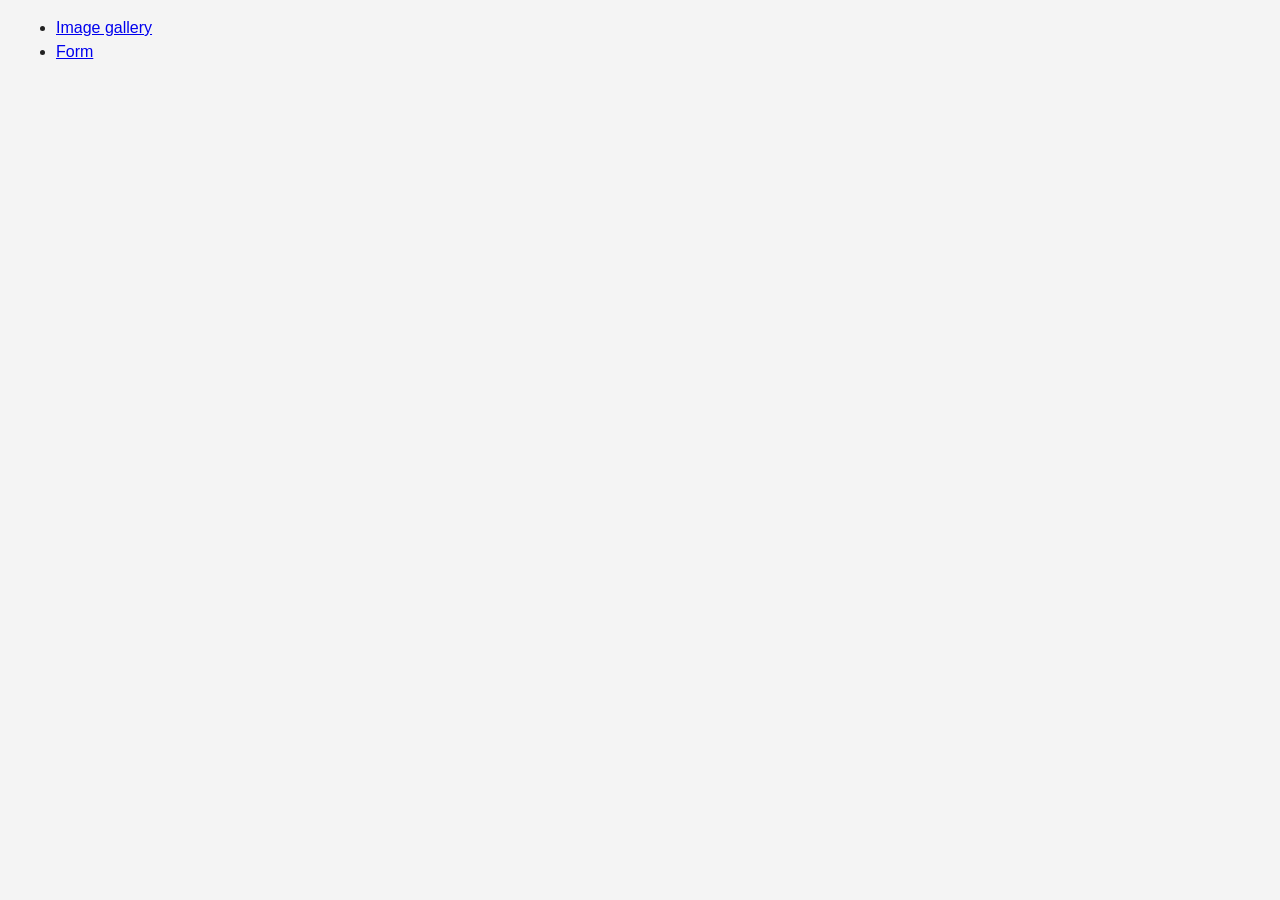
==== src/index.html @ 86c9df3e "Initial commit" ====
<!DOCTYPE html>
<html lang="en">
  <head>
    <meta charset="UTF-8" />
    <link rel="icon" type="image/svg+xml" href="./public/favicon.svg" />
    <meta name="viewport" content="width=device-width, initial-scale=1.0" />
    <title>Vanilla App Template</title>
    <link rel="stylesheet" href="./css/styles.css" />
  </head>
  <body>
    <main>
      <ul class="link-list">
        <li class="link-item">
          <a class="link" href="./1-gallery.html">Image gallery</a>
        </li>
        <li class="link-item">
          <a class="link" href="./2-form.html">Form</a>
        </li>
      </ul>
    </main>
  </body>
</html>
---- src/css/styles.css ----
* {
  box-sizing: border-box;
}

:root {
  --timing-function: cubic-bezier(0.4, 0, 0.2, 1);
  --animation-duration: 250ms;
}

body {
  margin: 16px;
  font-family: sans-serif;
  background-color: #f4f4f4;
  color: #212121;
  line-height: 1.5;
}

input {
  padding: 8px;
  font: inherit;
}

button {
  padding: 8px 12px;
  cursor: pointer;
}

.gallery {
  display: grid;
  max-width: 1140px;
  grid-template-columns: repeat(auto-fit, minmax(320px, 1fr));
  grid-auto-rows: 240px;
  grid-gap: 12px;
  justify-content: center;
  padding: 0;
  list-style: none;
  margin-left: auto;
  margin-right: auto;
}

.gallery-item {
  position: relative;
  box-shadow: 0px 1px 3px 0px rgba(0, 0, 0, 0.2),
    0px 1px 1px 0px rgba(0, 0, 0, 0.14), 0px 2px 1px -1px rgba(0, 0, 0, 0.12);
}

.gallery-image {
  height: 100%;
  width: 100%;
  object-fit: cover;
  transition: transform var(--animation-duration) var(--timing-function);
}

.gallery-image:hover {
  transform: scale(1.03);
}

.gallery-link {
  display: block;
  text-decoration: none;
  height: 100%;
}

.gallery-link:hover {
  cursor: zoom-in;
}

.feedback-form {
  background-color: #fff;
  padding: 20px 24px;
  border-radius: 8px;
  width: 300px;
  box-shadow: 0 2px 8px rgba(0, 0, 0, 0.05);
  display: flex;
  flex-direction: column;
  gap: 16px;
}

.feedback-form label {
  display: flex;
  flex-direction: column;
  margin-bottom: 16px;
  font-weight: 500;
  color: #333;
}

.feedback-form input,
.feedback-form textarea {
  width: 100%;
  padding: 10px 12px;
  font-size: 14px;
  border: 1px solid #cbd5e0;
  border-radius: 6px;
  box-sizing: border-box;
  transition: border-color 0.2s, box-shadow 0.2s;
  outline: none;
}

.feedback-form input:hover,
.feedback-form textarea:hover {
  border-color: #4a5568;
}

.feedback-form input:focus,
.feedback-form textarea:focus {
  border-color: #3182ce;
  box-shadow: 0 0 0 2px rgba(66, 153, 225, 0.3);
}

.feedback-form button {
  background-color: #4f7dfd;
  color: white;
  padding: 10px 16px;
  font-size: 14px;
  border: none;
  border-radius: 6px;
  cursor: pointer;
  transition: background-color 0.2s, box-shadow 0.2s;
}

.feedback-form button:hover {
  background-color: #698eff;
  box-shadow: 0 2px 6px rgba(0, 0, 0, 0.1);
}
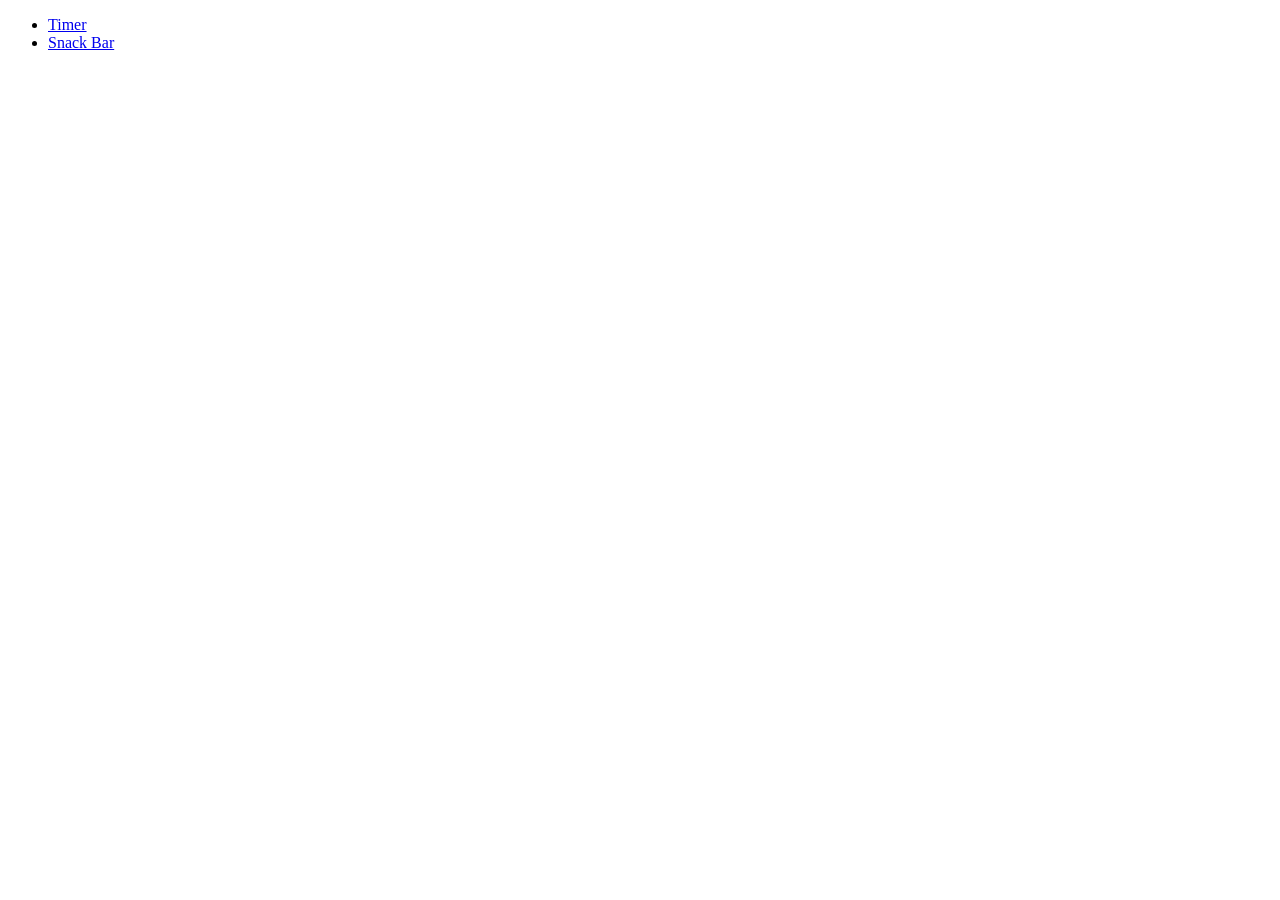
==== commit e8a1e1d5: "homework homework" ====
--- a/src/index.html
+++ b/src/index.html
@@ -4,17 +4,17 @@
     <meta charset="UTF-8" />
     <link rel="icon" type="image/svg+xml" href="./public/favicon.svg" />
     <meta name="viewport" content="width=device-width, initial-scale=1.0" />
-    <title>Vanilla App Template</title>
+    <title>Homework 2</title>
     <link rel="stylesheet" href="./css/styles.css" />
   </head>
   <body>
     <main>
       <ul class="link-list">
         <li class="link-item">
-          <a class="link" href="./1-gallery.html">Image gallery</a>
+          <a class="link" href="./1-timer.html">Timer</a>
         </li>
         <li class="link-item">
-          <a class="link" href="./2-form.html">Form</a>
+          <a class="link" href="./2-snackbar.html">Snack Bar</a>
         </li>
       </ul>
     </main>
--- a/src/css/styles.css
+++ b/src/css/styles.css
@@ -1,124 +1,41 @@
-* {
-  box-sizing: border-box;
+#datetime-picker {
+  padding: 10px;
+  font-size: 16px;
+  margin-right: 10px;
 }
 
-:root {
-  --timing-function: cubic-bezier(0.4, 0, 0.2, 1);
-  --animation-duration: 250ms;
-}
-
-body {
-  margin: 16px;
-  font-family: sans-serif;
-  background-color: #f4f4f4;
-  color: #212121;
-  line-height: 1.5;
-}
-
-input {
-  padding: 8px;
-  font: inherit;
-}
-
-button {
-  padding: 8px 12px;
-  cursor: pointer;
-}
-
-.gallery {
-  display: grid;
-  max-width: 1140px;
-  grid-template-columns: repeat(auto-fit, minmax(320px, 1fr));
-  grid-auto-rows: 240px;
-  grid-gap: 12px;
-  justify-content: center;
-  padding: 0;
-  list-style: none;
-  margin-left: auto;
-  margin-right: auto;
-}
-
-.gallery-item {
-  position: relative;
-  box-shadow: 0px 1px 3px 0px rgba(0, 0, 0, 0.2),
-    0px 1px 1px 0px rgba(0, 0, 0, 0.14), 0px 2px 1px -1px rgba(0, 0, 0, 0.12);
-}
-
-.gallery-image {
-  height: 100%;
-  width: 100%;
-  object-fit: cover;
-  transition: transform var(--animation-duration) var(--timing-function);
-}
-
-.gallery-image:hover {
-  transform: scale(1.03);
-}
-
-.gallery-link {
-  display: block;
-  text-decoration: none;
-  height: 100%;
-}
-
-.gallery-link:hover {
-  cursor: zoom-in;
-}
-
-.feedback-form {
-  background-color: #fff;
-  padding: 20px 24px;
-  border-radius: 8px;
-  width: 300px;
-  box-shadow: 0 2px 8px rgba(0, 0, 0, 0.05);
-  display: flex;
-  flex-direction: column;
-  gap: 16px;
-}
-
-.feedback-form label {
-  display: flex;
-  flex-direction: column;
-  margin-bottom: 16px;
-  font-weight: 500;
-  color: #333;
-}
-
-.feedback-form input,
-.feedback-form textarea {
-  width: 100%;
-  padding: 10px 12px;
-  font-size: 14px;
-  border: 1px solid #cbd5e0;
-  border-radius: 6px;
-  box-sizing: border-box;
-  transition: border-color 0.2s, box-shadow 0.2s;
-  outline: none;
-}
-
-.feedback-form input:hover,
-.feedback-form textarea:hover {
-  border-color: #4a5568;
-}
-
-.feedback-form input:focus,
-.feedback-form textarea:focus {
-  border-color: #3182ce;
-  box-shadow: 0 0 0 2px rgba(66, 153, 225, 0.3);
-}
-
-.feedback-form button {
+button[data-start] {
+  padding: 10px 18px;
+  font-size: 16px;
   background-color: #4f7dfd;
   color: white;
-  padding: 10px 16px;
-  font-size: 14px;
   border: none;
   border-radius: 6px;
   cursor: pointer;
-  transition: background-color 0.2s, box-shadow 0.2s;
+  transition: background-color 0.2s ease;
 }
 
-.feedback-form button:hover {
-  background-color: #698eff;
-  box-shadow: 0 2px 6px rgba(0, 0, 0, 0.1);
+button[data-start]:disabled {
+  background-color: #ccc;
+  cursor: not-allowed;
 }
+
+.timer {
+  display: flex;
+  gap: 24px;
+  margin-top: 30px;
+}
+
+.timer .field {
+  text-align: center;
+}
+
+.timer .value {
+  font-size: 36px;
+  display: block;
+}
+
+.timer .label {
+  font-size: 14px;
+  color: #777;
+}
